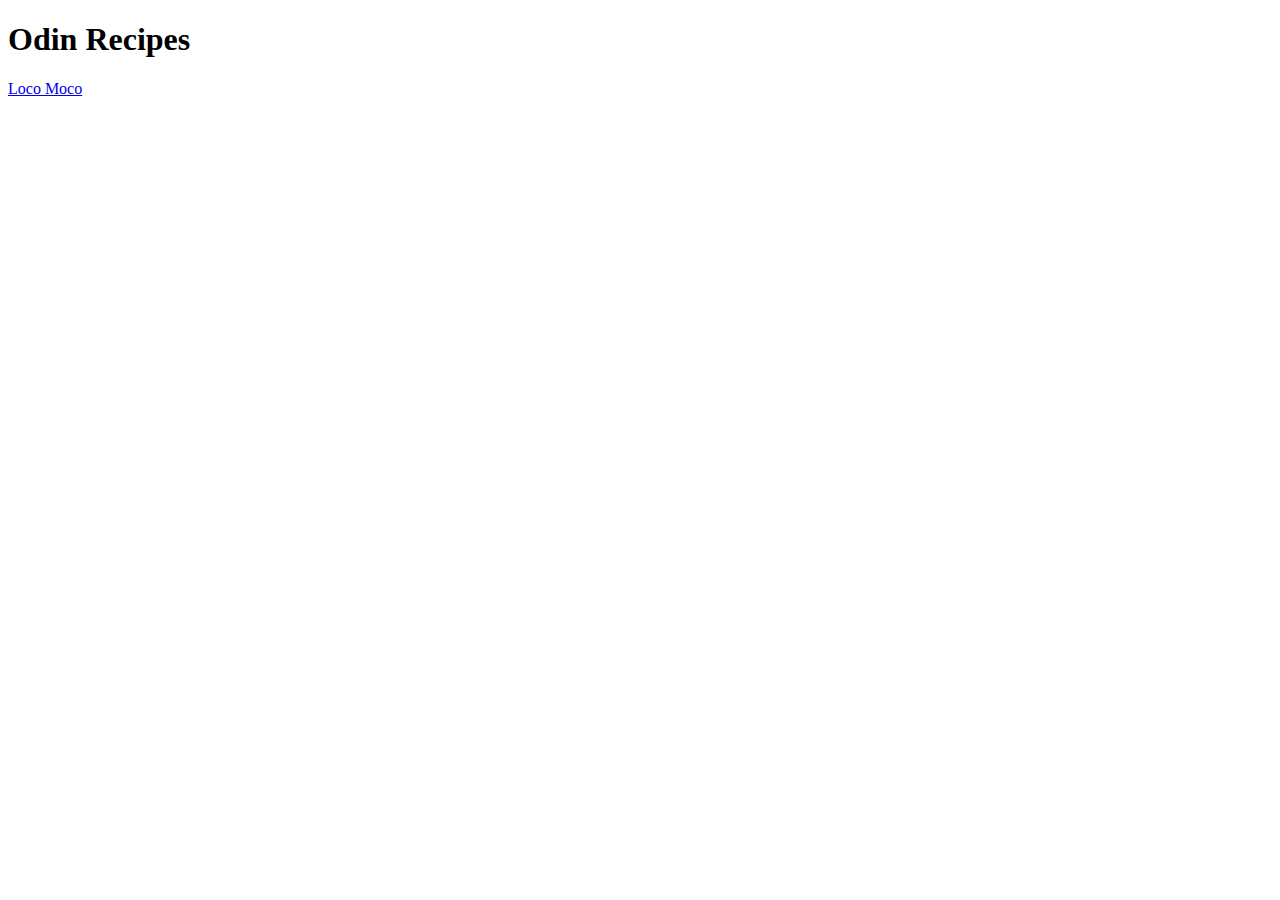
==== index.html @ 83e30e50 "images" ====
<!DOCTYPE html>
<html lang="en">
<head>
    <meta charset="UTF-8">
    <meta http-equiv="X-UA-Compatible" content="IE=edge">
    <meta name="viewport" content="width=device-width, initial-scale=1.0">
    <title>Document</title>
</head>
<body>
    <h1>Odin Recipes</h1>
        <a href="http://127.0.0.1:5500/recipes/locoMoco.html">Loco Moco</a>
</body>
</html>
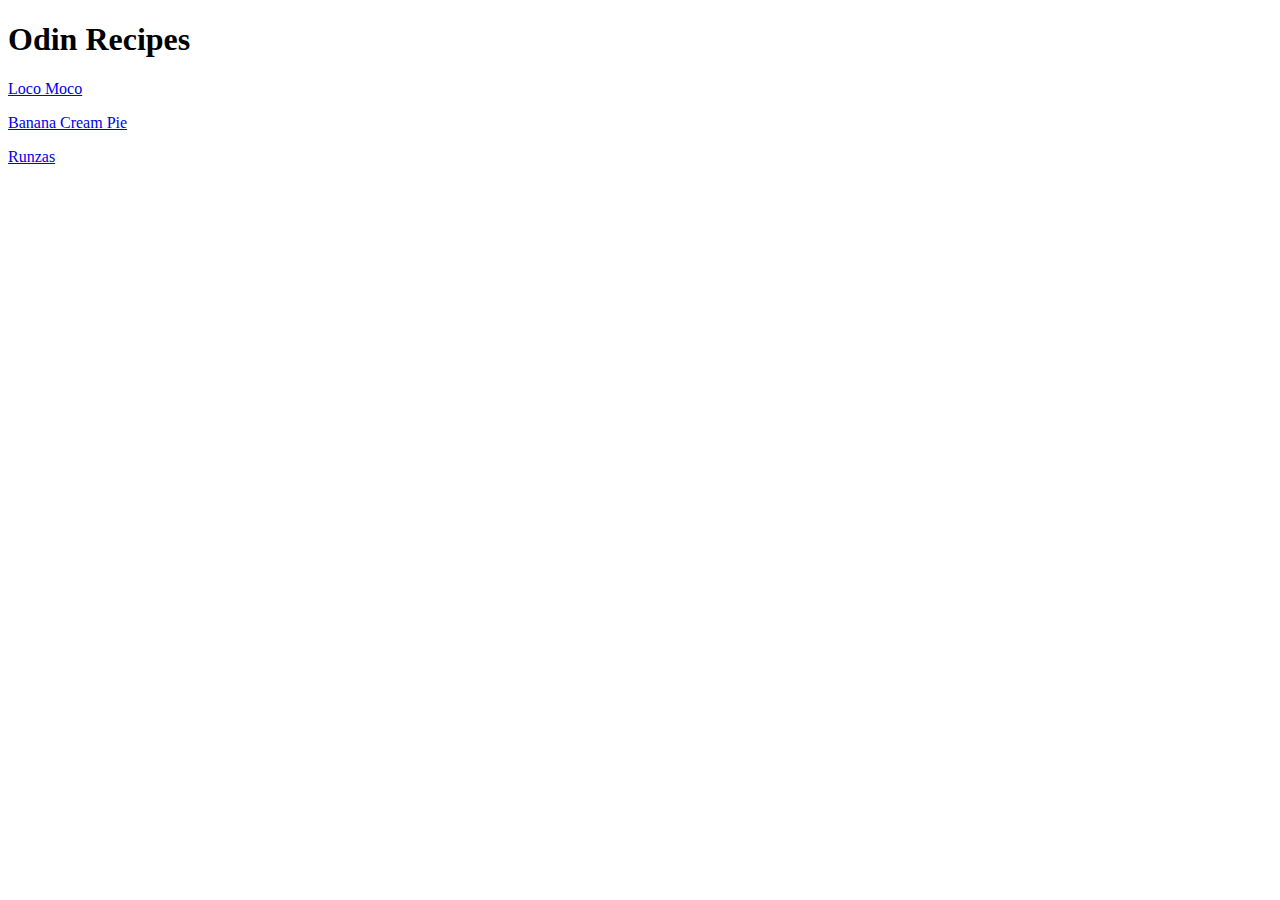
==== commit 1f00c83e: "Final Changes" ====
--- a/index.html
+++ b/index.html
@@ -8,6 +8,17 @@
 </head>
 <body>
     <h1>Odin Recipes</h1>
-        <a href="http://127.0.0.1:5500/recipes/locoMoco.html">Loco Moco</a>
+        <!--Loco Moco-->
+        <p>
+            <a href="http://127.0.0.1:5500/recipes/locoMoco.html">Loco Moco</a>
+        </p>
+        <!--Banana Cream Pie-->
+        <p>
+        <a href="http://127.0.0.1:5500/recipes/bananaCreamPie.html">Banana Cream Pie</a>
+        </p>
+        <!--Runzas-->
+        <p>
+        <a href="http://127.0.0.1:5500/recipes/runzas.html">Runzas</a>
+        </p>
 </body>
 </html>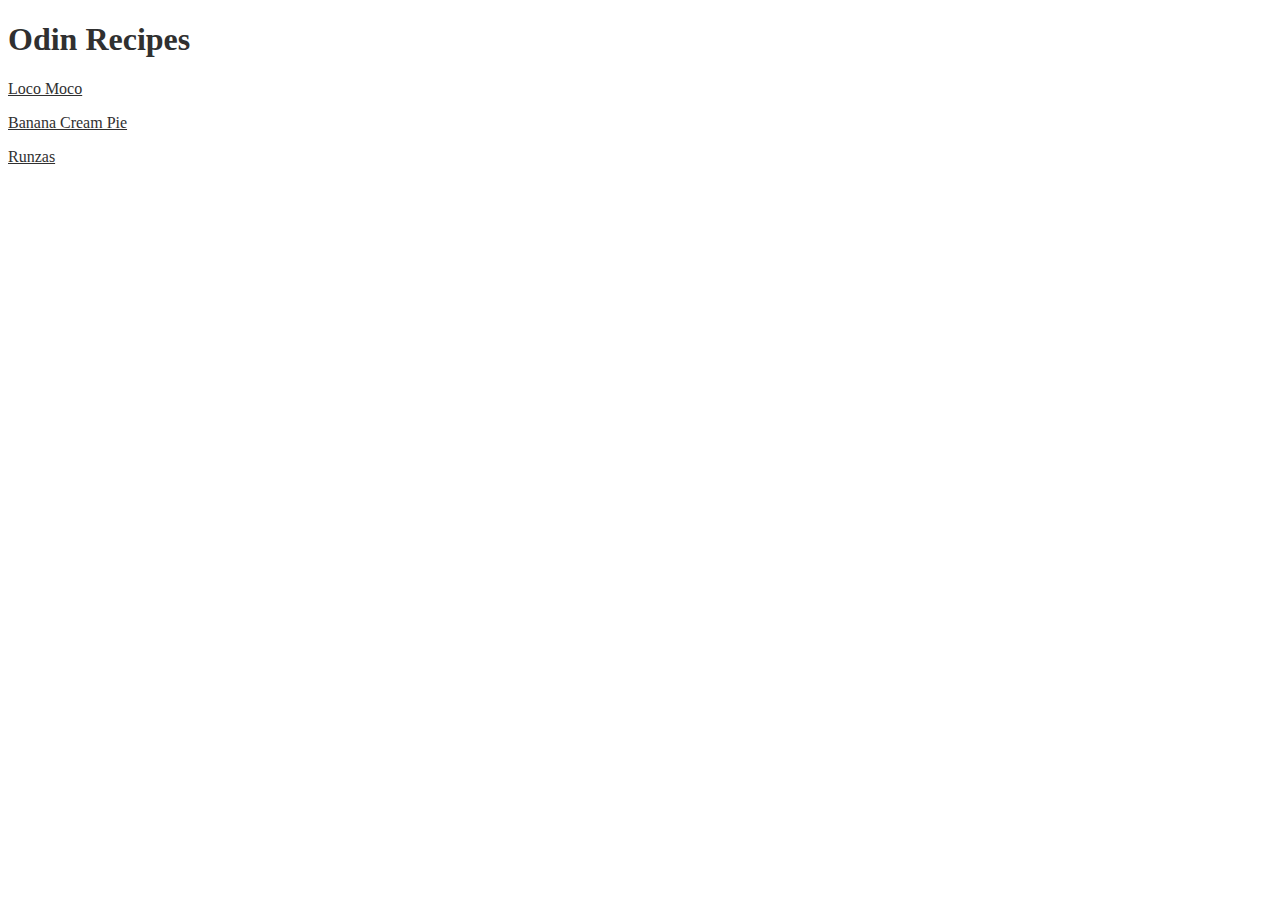
==== commit 58afb41b: "Added heading class and img styling" ====
--- a/index.html
+++ b/index.html
@@ -5,20 +5,21 @@
     <meta http-equiv="X-UA-Compatible" content="IE=edge">
     <meta name="viewport" content="width=device-width, initial-scale=1.0">
     <title>Document</title>
+    <link rel="stylesheet" href="style.css">
 </head>
 <body>
-    <h1>Odin Recipes</h1>
+    <h1 class="heading">Odin Recipes</h1>
         <!--Loco Moco-->
         <p>
-            <a href="http://127.0.0.1:5500/recipes/locoMoco.html">Loco Moco</a>
+            <a class="heading" href="http://127.0.0.1:5500/recipes/locoMoco.html">Loco Moco</a>
         </p>
         <!--Banana Cream Pie-->
         <p>
-        <a href="http://127.0.0.1:5500/recipes/bananaCreamPie.html">Banana Cream Pie</a>
+            <a class="heading" href="http://127.0.0.1:5500/recipes/bananaCreamPie.html">Banana Cream Pie</a>
         </p>
         <!--Runzas-->
         <p>
-        <a href="http://127.0.0.1:5500/recipes/runzas.html">Runzas</a>
+            <a class="heading" href="http://127.0.0.1:5500/recipes/runzas.html">Runzas</a>
         </p>
 </body>
 </html>--- a/style.css
+++ b/style.css
@@ -0,0 +1,7 @@
+.heading {
+    color: rgb(48, 48, 48);
+    font-family: Georgia, 'Times New Roman', Times, serif;
+}
+img {
+    size: 400;
+}